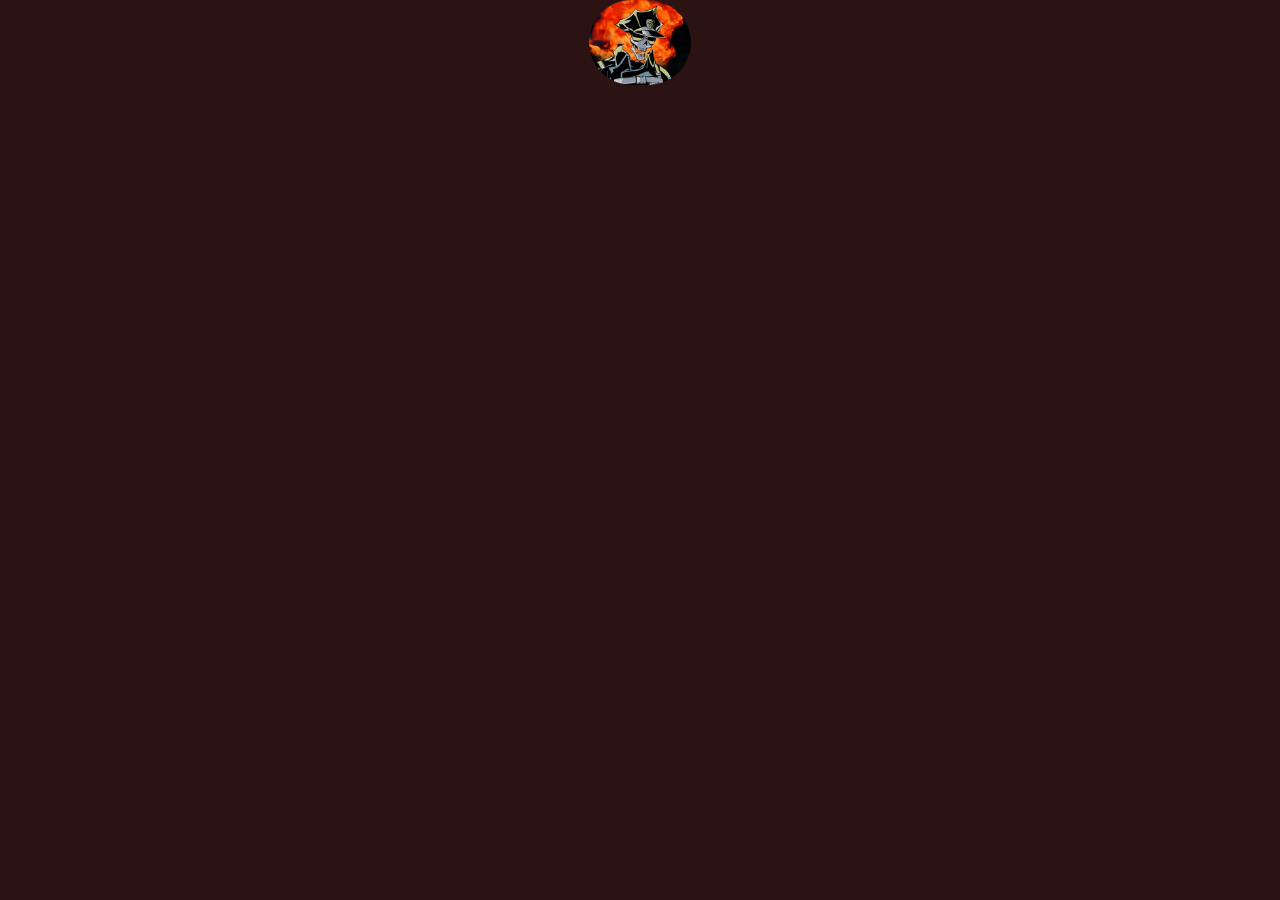
==== index.html @ deeb7d47 "first commit" ====
<!DOCTYPE html>
<html lang="en">
<head>
    <meta charset="UTF-8">
    <meta name="viewport" content="width=device-width, initial-scale=1.0">
    <link href="https://cdn.jsdelivr.net/npm/bootstrap@5.3.3/dist/css/bootstrap.min.css" rel="stylesheet" integrity="sha384-QWTKZyjpPEjISv5WaRU9OFeRpok6YctnYmDr5pNlyT2bRjXh0JMhjY6hW+ALEwIH" crossorigin="anonymous">
    <link rel="stylesheet" href="style.css">
    <title>musmus</title>
</head>
<body>
    <div class="text-center" onclick="showImage()">
        <header>
            <a href="index.html"><img src="img/infernoCop.webp" alt=""></a>
        </header>
    </div>

    <div class="container text-center">
        <div class="row">
            <img>
            <h3 class="artistName">
            </h3>
        <div class="row">
            <img class="col">
        </div>
        <div class="row">
            <img class="col">
        </div>
    </div>  
    
    <div class="container text-center">
        <div class="row">
            <img class="col">
        <div class="row">
            <img class="col">
        </div>
        <div class="row">
            <img class="col">
        </div>
    </div>  
    
    <div class="container text-center">
        <d  iv class="row">
            <img class="col">
        <div class="row">
            <img class="col">
        </div>
        <div class="row">
            <img class="col">
        </div>
    </div>  
    
    <script src="https://cdn.jsdelivr.net/npm/bootstrap@5.3.3/dist/js/bootstrap.bundle.min.js" integrity="sha384-YvpcrYf0tY3lHB60NNkmXc5s9fDVZLESaAA55NDzOxhy9GkcIdslK1eN7N6jIeHz" crossorigin="anonymous"></script>
    <script src="script.js"></script>
</body>
</html>
---- style.css ----
body{
    background-color: rgb(43, 18, 19);
    font-family: Arial, Helvetica, sans-serif;
}

header img{
    width: 8%;
    height: 15%;
    border-radius: 50px;
}

.container img{
    width: 20%;
}
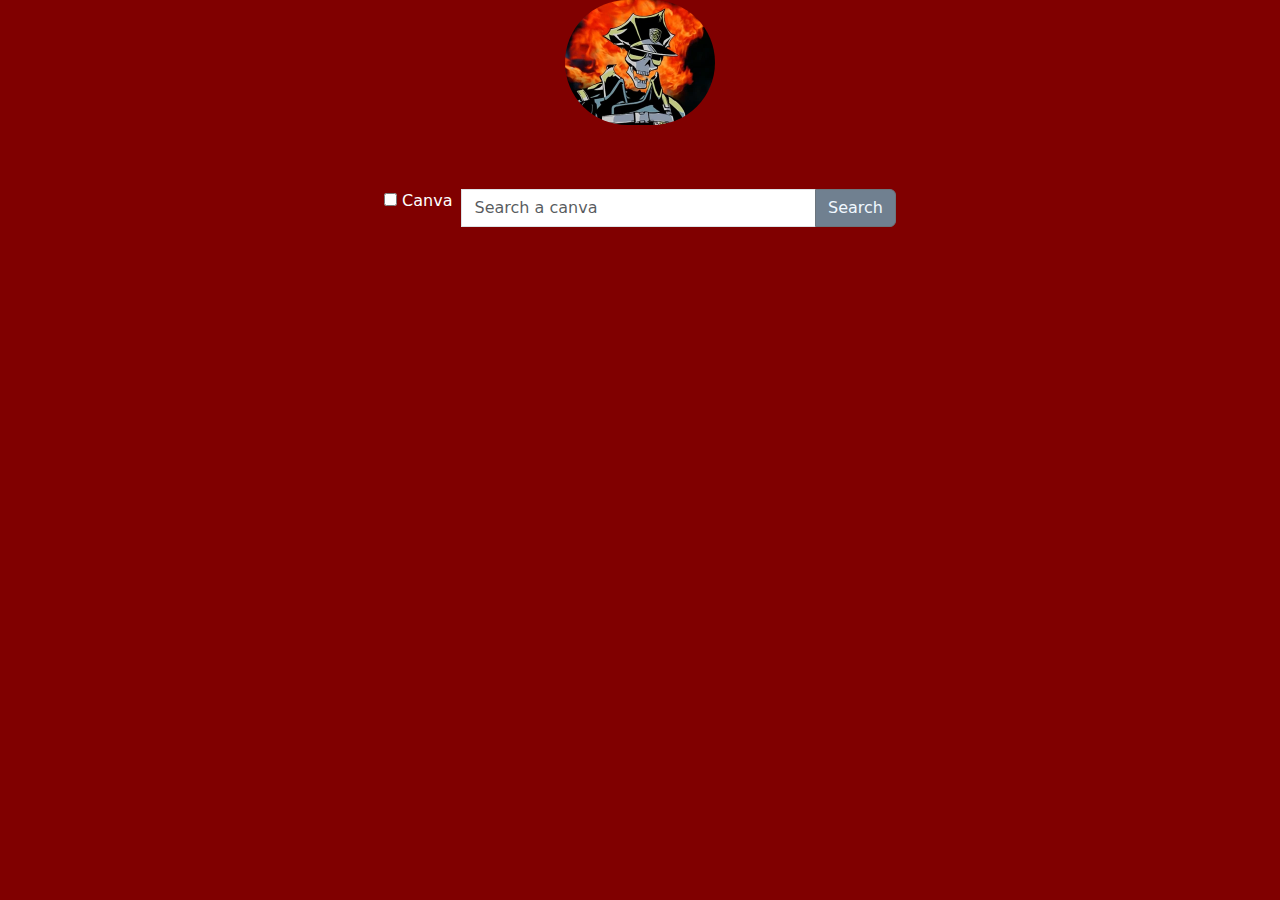
==== commit bbce1640: "checkbox adicionada para filtrar quadros" ====
--- a/index.html
+++ b/index.html
@@ -1,55 +1,40 @@
 <!DOCTYPE html>
 <html lang="en">
-<head>
-    <meta charset="UTF-8">
-    <meta name="viewport" content="width=device-width, initial-scale=1.0">
-    <link href="https://cdn.jsdelivr.net/npm/bootstrap@5.3.3/dist/css/bootstrap.min.css" rel="stylesheet" integrity="sha384-QWTKZyjpPEjISv5WaRU9OFeRpok6YctnYmDr5pNlyT2bRjXh0JMhjY6hW+ALEwIH" crossorigin="anonymous">
-    <link rel="stylesheet" href="style.css">
-    <title>musmus</title>
-</head>
-<body>
-    <div class="text-center" onclick="showImage()">
-        <header>
-            <a href="index.html"><img src="img/infernoCop.webp" alt=""></a>
-        </header>
-    </div>
+    <head>
+        <meta charset="UTF-8">
+        <meta name="viewport" content="width=device-width, initial-scale=1.0">
+        <link href="https://cdn.jsdelivr.net/npm/bootstrap@5.3.3/dist/css/bootstrap.min.css" rel="stylesheet" integrity="sha384-QWTKZyjpPEjISv5WaRU9OFeRpok6YctnYmDr5pNlyT2bRjXh0JMhjY6hW+ALEwIH" crossorigin="anonymous">
+        <link rel="stylesheet" href="style.css">
+        
+        <title>musmus</title>
+        <div class="container text-align">
+            <div class="row align-items-center">
+                <div class="infernoCop col mx-auto text-center">
+                    <img src="img/infernoCop.webp" alt="">
+                </div>
+            </div>
+        </div>
+        
+    </head>
+    <body>
+        
+       
+        <div class="input-group mb-3">
+             <div id="inputa">
+                <input type="checkbox" id="onlyCanva">
+                <label for="coding">Canva</label>
+            </div>
+            <input id="theLostCanva" type="text" class="form-control" placeholder="Search a canva" aria-label="Search an art" aria-describedby="button-addon2">
+            <button class="btn btn-outline-secondary" type="button" id="button-addon2" name="meuBotao">Search</button>
+        </div>
+        
+        <div class="artis container text-align" id="god">
+            <div class="row" id="container">
+                    
+            </div>
+        </div>
 
-    <div class="container text-center">
-        <div class="row">
-            <img>
-            <h3 class="artistName">
-            </h3>
-        <div class="row">
-            <img class="col">
-        </div>
-        <div class="row">
-            <img class="col">
-        </div>
-    </div>  
-    
-    <div class="container text-center">
-        <div class="row">
-            <img class="col">
-        <div class="row">
-            <img class="col">
-        </div>
-        <div class="row">
-            <img class="col">
-        </div>
-    </div>  
-    
-    <div class="container text-center">
-        <d  iv class="row">
-            <img class="col">
-        <div class="row">
-            <img class="col">
-        </div>
-        <div class="row">
-            <img class="col">
-        </div>
-    </div>  
-    
-    <script src="https://cdn.jsdelivr.net/npm/bootstrap@5.3.3/dist/js/bootstrap.bundle.min.js" integrity="sha384-YvpcrYf0tY3lHB60NNkmXc5s9fDVZLESaAA55NDzOxhy9GkcIdslK1eN7N6jIeHz" crossorigin="anonymous"></script>
-    <script src="script.js"></script>
+      <script src="https://cdn.jsdelivr.net/npm/bootstrap@5.3.3/dist/js/bootstrap.bundle.min.js" integrity="sha384-YvpcrYf0tY3lHB60NNkmXc5s9fDVZLESaAA55NDzOxhy9GkcIdslK1eN7N6jIeHz" crossorigin="anonymous"></script>
+      <script src="script.js"></script>
 </body>
 </html>--- a/style.css
+++ b/style.css
@@ -1,14 +1,41 @@
 body{
-    background-color: rgb(43, 18, 19);
-    font-family: Arial, Helvetica, sans-serif;
+    background-color: maroon;
+    color: white;
 }
 
-header img{
-    width: 8%;
-    height: 15%;
-    border-radius: 50px;
+.infernoCop img{
+    flex-direction: column;
+    border-radius: 200px;
+    width: 150px;
 }
 
-.container img{
-    width: 20%;
+.input-group{
+    left: 30%;
+    right: 30%;
+    padding-top: 5%;
+    width: 40%;
+}
+
+.items{
+    width: 30%;
+}
+
+.btn{
+    background-color: slategrey;
+    color: aliceblue;
+}
+
+
+.artis img{
+    justify-content: space-around;
+    width: 50%;
+}
+
+#container {
+    color: white
+}
+
+#inputa{
+    position: sticky;
+    padding-right: 10px;
 }